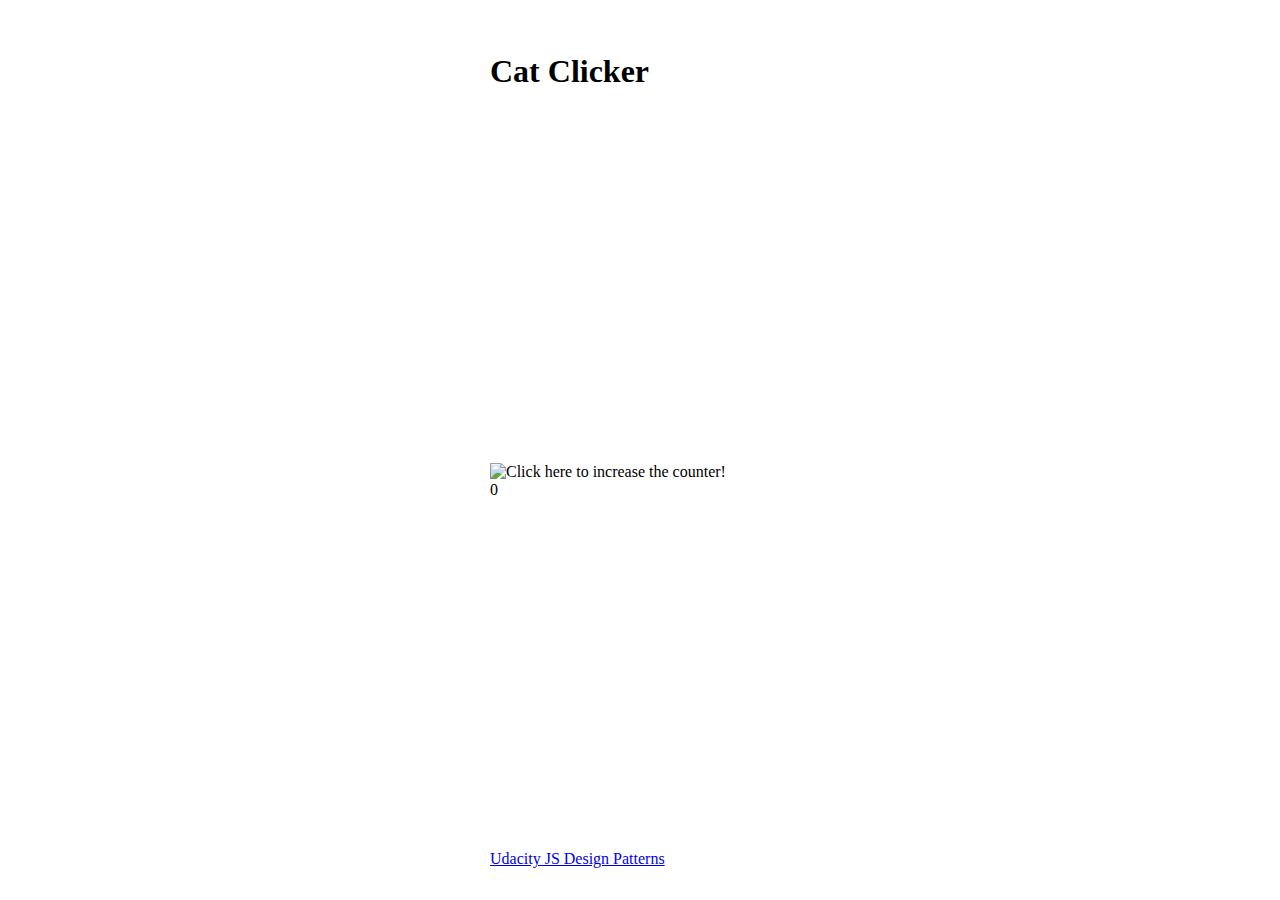
==== index.html @ 97a21f57 "Req 1." ====
<!DOCTYPE html>
<html lang="en">
<head>
    <meta charset="UTF-8">
    <meta http-equiv="X-UA-Compatible" content="IE=edge">
    <meta name="viewport" content="width=device-width, initial-scale=1.0">
    <title>Cat Clicker</title>
    <link rel="stylesheet" href="./styles.css">
</head>
<body>
    <header>
        <h1>Cat Clicker</h1>
    </header>
    
    <main>
        <cat-clicker></cat-clicker>
    </main>
    
    <footer>
        <a href="https://learn.udacity.com/courses/ud989">Udacity JS Design Patterns</a>
    </footer>

    <script src="./script.js"></script>
</body>
</html>
---- styles.css ----
* {
    box-sizing: border-box;
  }
  body {
    margin: 0;
    padding: 2rem;
    display: grid;
    justify-content: center;
    align-content: space-between;
    height: 100vh;
  }
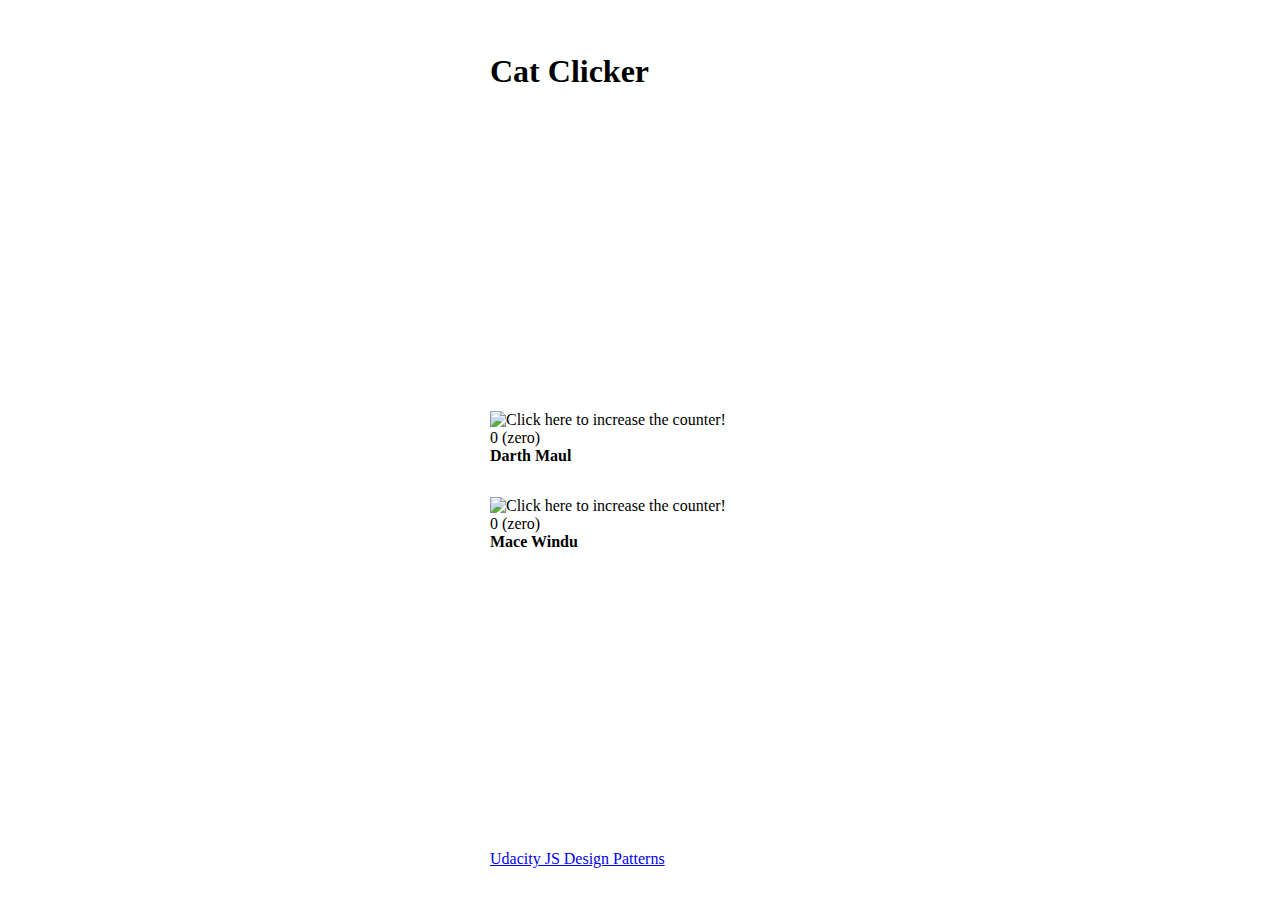
==== commit 817684d3: "Req 2." ====
--- a/index.html
+++ b/index.html
@@ -13,13 +13,14 @@
     </header>
     
     <main>
-        <cat-clicker></cat-clicker>
+        <cat-clicker cat-name="Darth Maul"></cat-clicker>
+        <cat-clicker cat-name="Mace Windu"></cat-clicker>
     </main>
     
     <footer>
         <a href="https://learn.udacity.com/courses/ud989">Udacity JS Design Patterns</a>
     </footer>
 
-    <script src="./script.js"></script>
+    <script type="module" src="./script.js"></script>
 </body>
 </html>--- a/styles.css
+++ b/styles.css
@@ -5,8 +5,13 @@
     margin: 0;
     padding: 2rem;
     display: grid;
+    gap: 2rem;
     justify-content: center;
     align-content: space-between;
     height: 100vh;
   }
+  main {
+    display: grid;
+    gap: 2rem;
+  }
   